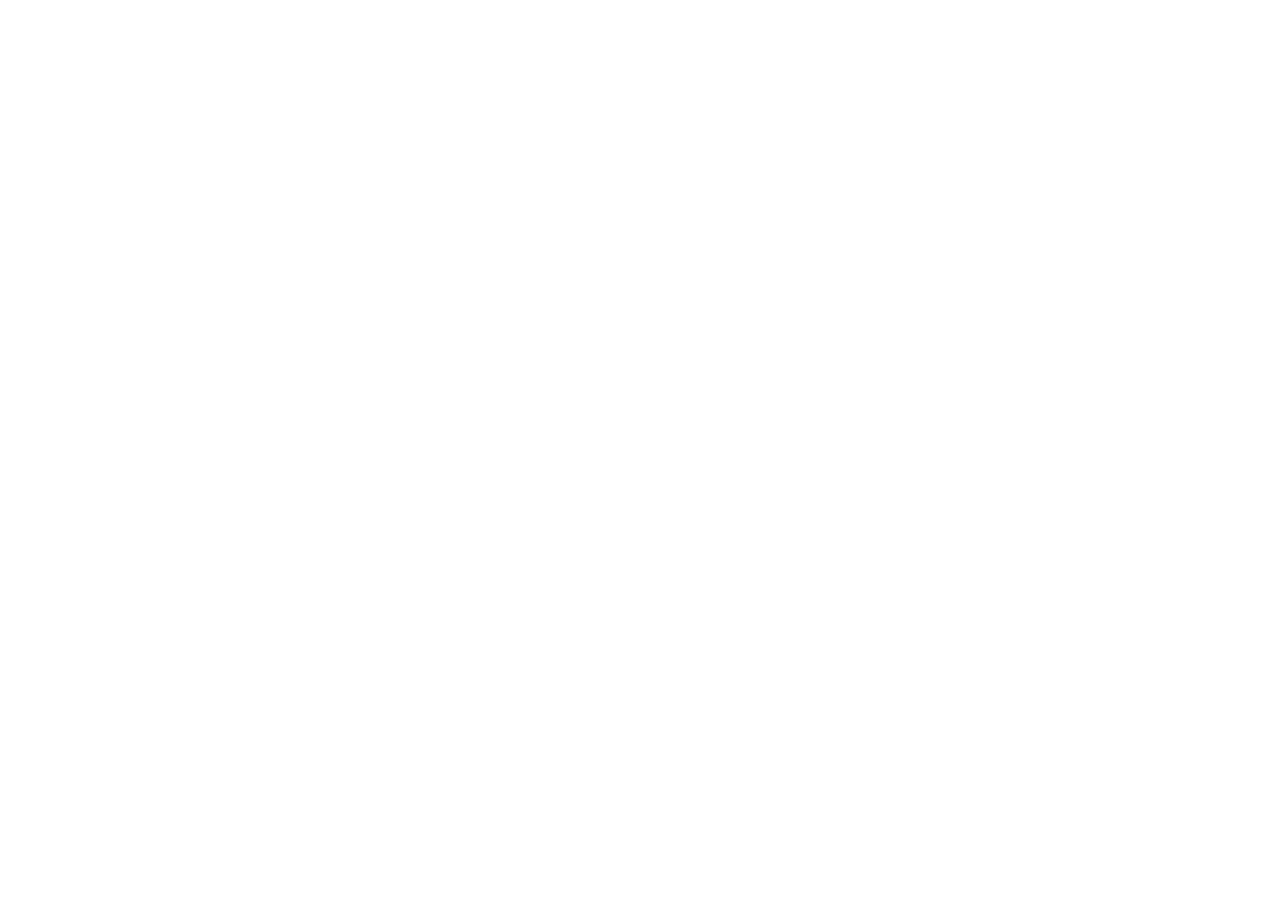
==== index.html @ b6b85f53 "ver1.1" ====
<!DOCTYPE html>
<html lang="en">
    <head>
        <meta charset="UTF-8" />
        <title>Ian wu</title>
        <link rel="icon" href="/favicon.ico" type="image/x-icon" />
        <meta name="viewport" content="width=device-width, initial-scale=1.0" />
        <meta name="description" content="ian | NTNU CSIE Camp 2022" />
        <meta name="og:image" content="url-of-social-media-preview-image" />
    </head>
    <body>
        <div id="app"></div>
        <script type="module" src="/src/main.js"></script>
        <img public="/favicon.ico">
    </body>
</html>
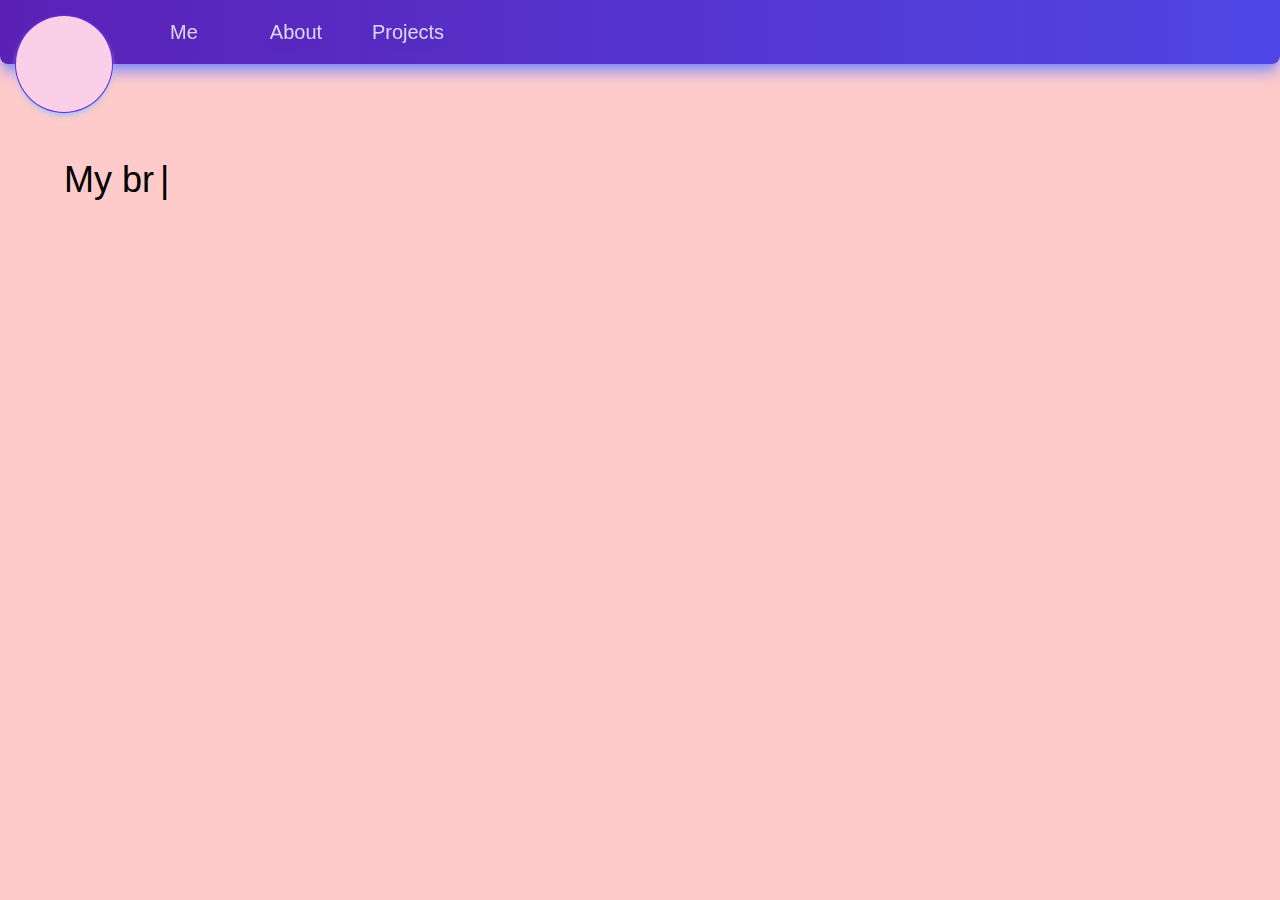
==== commit 169def98: "deploy: eaae905d035eb33a8accb43d2f96bfcac8fead3b" ====
--- a/index.html
+++ b/index.html
@@ -7,10 +7,11 @@
         <meta name="viewport" content="width=device-width, initial-scale=1.0" />
         <meta name="description" content="ian | NTNU CSIE Camp 2022" />
         <meta name="og:image" content="url-of-social-media-preview-image" />
+      <script type="module" crossorigin src="/assets/index.6522fc85.js"></script>
+      <link rel="stylesheet" href="/assets/index.957e91ee.css">
     </head>
     <body>
         <div id="app"></div>
-        <script type="module" src="/src/main.js"></script>
-        <img public="/favicon.ico">
+        
     </body>
 </html>
--- a/assets/index.957e91ee.css
+++ b/assets/index.957e91ee.css
@@ -0,0 +1 @@
+*,:before,:after{box-sizing:border-box;border-width:0;border-style:solid;border-color:#e5e7eb}:before,:after{--tw-content: ""}html{line-height:1.5;-webkit-text-size-adjust:100%;-moz-tab-size:4;-o-tab-size:4;tab-size:4;font-family:ui-sans-serif,system-ui,-apple-system,BlinkMacSystemFont,Segoe UI,Roboto,Helvetica Neue,Arial,Noto Sans,sans-serif,"Apple Color Emoji","Segoe UI Emoji",Segoe UI Symbol,"Noto Color Emoji"}body{margin:0;line-height:inherit}hr{height:0;color:inherit;border-top-width:1px}abbr:where([title]){-webkit-text-decoration:underline dotted;text-decoration:underline dotted}h1,h2,h3,h4,h5,h6{font-size:inherit;font-weight:inherit}a{color:inherit;text-decoration:inherit}b,strong{font-weight:bolder}code,kbd,samp,pre{font-family:ui-monospace,SFMono-Regular,Menlo,Monaco,Consolas,Liberation Mono,Courier New,monospace;font-size:1em}small{font-size:80%}sub,sup{font-size:75%;line-height:0;position:relative;vertical-align:baseline}sub{bottom:-.25em}sup{top:-.5em}table{text-indent:0;border-color:inherit;border-collapse:collapse}button,input,optgroup,select,textarea{font-family:inherit;font-size:100%;font-weight:inherit;line-height:inherit;color:inherit;margin:0;padding:0}button,select{text-transform:none}button,[type=button],[type=reset],[type=submit]{-webkit-appearance:button;background-color:transparent;background-image:none}:-moz-focusring{outline:auto}:-moz-ui-invalid{box-shadow:none}progress{vertical-align:baseline}::-webkit-inner-spin-button,::-webkit-outer-spin-button{height:auto}[type=search]{-webkit-appearance:textfield;outline-offset:-2px}::-webkit-search-decoration{-webkit-appearance:none}::-webkit-file-upload-button{-webkit-appearance:button;font:inherit}summary{display:list-item}blockquote,dl,dd,h1,h2,h3,h4,h5,h6,hr,figure,p,pre{margin:0}fieldset{margin:0;padding:0}legend{padding:0}ol,ul,menu{list-style:none;margin:0;padding:0}textarea{resize:vertical}input::-moz-placeholder,textarea::-moz-placeholder{opacity:1;color:#9ca3af}input:-ms-input-placeholder,textarea:-ms-input-placeholder{opacity:1;color:#9ca3af}input::placeholder,textarea::placeholder{opacity:1;color:#9ca3af}button,[role=button]{cursor:pointer}:disabled{cursor:default}img,svg,video,canvas,audio,iframe,embed,object{display:block;vertical-align:middle}img,video{max-width:100%;height:auto}*,:before,:after{--tw-border-spacing-x: 0;--tw-border-spacing-y: 0;--tw-translate-x: 0;--tw-translate-y: 0;--tw-rotate: 0;--tw-skew-x: 0;--tw-skew-y: 0;--tw-scale-x: 1;--tw-scale-y: 1;--tw-pan-x: ;--tw-pan-y: ;--tw-pinch-zoom: ;--tw-scroll-snap-strictness: proximity;--tw-ordinal: ;--tw-slashed-zero: ;--tw-numeric-figure: ;--tw-numeric-spacing: ;--tw-numeric-fraction: ;--tw-ring-inset: ;--tw-ring-offset-width: 0px;--tw-ring-offset-color: #fff;--tw-ring-color: rgb(59 130 246 / .5);--tw-ring-offset-shadow: 0 0 #0000;--tw-ring-shadow: 0 0 #0000;--tw-shadow: 0 0 #0000;--tw-shadow-colored: 0 0 #0000;--tw-blur: ;--tw-brightness: ;--tw-contrast: ;--tw-grayscale: ;--tw-hue-rotate: ;--tw-invert: ;--tw-saturate: ;--tw-sepia: ;--tw-drop-shadow: ;--tw-backdrop-blur: ;--tw-backdrop-brightness: ;--tw-backdrop-contrast: ;--tw-backdrop-grayscale: ;--tw-backdrop-hue-rotate: ;--tw-backdrop-invert: ;--tw-backdrop-opacity: ;--tw-backdrop-saturate: ;--tw-backdrop-sepia: }::-webkit-backdrop{--tw-border-spacing-x: 0;--tw-border-spacing-y: 0;--tw-translate-x: 0;--tw-translate-y: 0;--tw-rotate: 0;--tw-skew-x: 0;--tw-skew-y: 0;--tw-scale-x: 1;--tw-scale-y: 1;--tw-pan-x: ;--tw-pan-y: ;--tw-pinch-zoom: ;--tw-scroll-snap-strictness: proximity;--tw-ordinal: ;--tw-slashed-zero: ;--tw-numeric-figure: ;--tw-numeric-spacing: ;--tw-numeric-fraction: ;--tw-ring-inset: ;--tw-ring-offset-width: 0px;--tw-ring-offset-color: #fff;--tw-ring-color: rgb(59 130 246 / .5);--tw-ring-offset-shadow: 0 0 #0000;--tw-ring-shadow: 0 0 #0000;--tw-shadow: 0 0 #0000;--tw-shadow-colored: 0 0 #0000;--tw-blur: ;--tw-brightness: ;--tw-contrast: ;--tw-grayscale: ;--tw-hue-rotate: ;--tw-invert: ;--tw-saturate: ;--tw-sepia: ;--tw-drop-shadow: ;--tw-backdrop-blur: ;--tw-backdrop-brightness: ;--tw-backdrop-contrast: ;--tw-backdrop-grayscale: ;--tw-backdrop-hue-rotate: ;--tw-backdrop-invert: ;--tw-backdrop-opacity: ;--tw-backdrop-saturate: ;--tw-backdrop-sepia: }::backdrop{--tw-border-spacing-x: 0;--tw-border-spacing-y: 0;--tw-translate-x: 0;--tw-translate-y: 0;--tw-rotate: 0;--tw-skew-x: 0;--tw-skew-y: 0;--tw-scale-x: 1;--tw-scale-y: 1;--tw-pan-x: ;--tw-pan-y: ;--tw-pinch-zoom: ;--tw-scroll-snap-strictness: proximity;--tw-ordinal: ;--tw-slashed-zero: ;--tw-numeric-figure: ;--tw-numeric-spacing: ;--tw-numeric-fraction: ;--tw-ring-inset: ;--tw-ring-offset-width: 0px;--tw-ring-offset-color: #fff;--tw-ring-color: rgb(59 130 246 / .5);--tw-ring-offset-shadow: 0 0 #0000;--tw-ring-shadow: 0 0 #0000;--tw-shadow: 0 0 #0000;--tw-shadow-colored: 0 0 #0000;--tw-blur: ;--tw-brightness: ;--tw-contrast: ;--tw-grayscale: ;--tw-hue-rotate: ;--tw-invert: ;--tw-saturate: ;--tw-sepia: ;--tw-drop-shadow: ;--tw-backdrop-blur: ;--tw-backdrop-brightness: ;--tw-backdrop-contrast: ;--tw-backdrop-grayscale: ;--tw-backdrop-hue-rotate: ;--tw-backdrop-invert: ;--tw-backdrop-opacity: ;--tw-backdrop-saturate: ;--tw-backdrop-sepia: }.fixed{position:fixed}.absolute{position:absolute}.top-0{top:0px}.left-0{left:0px}.top-4{top:1rem}.left-4{left:1rem}.z-30{z-index:30}.z-50{z-index:50}.mx-2{margin-left:.5rem;margin-right:.5rem}.my-2{margin-top:.5rem;margin-bottom:.5rem}.mt-16{margin-top:4rem}.-ml-1{margin-left:-.25rem}.mb-8{margin-bottom:2rem}.mb-2{margin-bottom:.5rem}.mt-8{margin-top:2rem}.mr-1{margin-right:.25rem}.mt-4{margin-top:1rem}.block{display:block}.inline-block{display:inline-block}.flex{display:flex}.h-\[calc\(100vh-4rem\)\]{height:calc(100vh - 4rem)}.h-28{height:7rem}.h-16{height:4rem}.h-20{height:5rem}.h-full{height:100%}.w-full{width:100%}.w-20{width:5rem}.-translate-y-32{--tw-translate-y: -8rem;transform:translate(var(--tw-translate-x),var(--tw-translate-y)) rotate(var(--tw-rotate)) skew(var(--tw-skew-x)) skewY(var(--tw-skew-y)) scaleX(var(--tw-scale-x)) scaleY(var(--tw-scale-y))}.translate-y-0{--tw-translate-y: 0px;transform:translate(var(--tw-translate-x),var(--tw-translate-y)) rotate(var(--tw-rotate)) skew(var(--tw-skew-x)) skewY(var(--tw-skew-y)) scaleX(var(--tw-scale-x)) scaleY(var(--tw-scale-y))}.translate-x-0{--tw-translate-x: 0px;transform:translate(var(--tw-translate-x),var(--tw-translate-y)) rotate(var(--tw-rotate)) skew(var(--tw-skew-x)) skewY(var(--tw-skew-y)) scaleX(var(--tw-scale-x)) scaleY(var(--tw-scale-y))}.-translate-x-32{--tw-translate-x: -8rem;transform:translate(var(--tw-translate-x),var(--tw-translate-y)) rotate(var(--tw-rotate)) skew(var(--tw-skew-x)) skewY(var(--tw-skew-y)) scaleX(var(--tw-scale-x)) scaleY(var(--tw-scale-y))}.translate-y-12{--tw-translate-y: 3rem;transform:translate(var(--tw-translate-x),var(--tw-translate-y)) rotate(var(--tw-rotate)) skew(var(--tw-skew-x)) skewY(var(--tw-skew-y)) scaleX(var(--tw-scale-x)) scaleY(var(--tw-scale-y))}.scale-\[180\%\]{--tw-scale-x: 180%;--tw-scale-y: 180%;transform:translate(var(--tw-translate-x),var(--tw-translate-y)) rotate(var(--tw-rotate)) skew(var(--tw-skew-x)) skewY(var(--tw-skew-y)) scaleX(var(--tw-scale-x)) scaleY(var(--tw-scale-y))}.transform{transform:translate(var(--tw-translate-x),var(--tw-translate-y)) rotate(var(--tw-rotate)) skew(var(--tw-skew-x)) skewY(var(--tw-skew-y)) scaleX(var(--tw-scale-x)) scaleY(var(--tw-scale-y))}.items-center{align-items:center}.justify-center{justify-content:center}.overflow-hidden{overflow:hidden}.overflow-y-auto{overflow-y:auto}.overflow-x-hidden{overflow-x:hidden}.whitespace-pre-wrap{white-space:pre-wrap}.break-all{word-break:break-all}.rounded-full{border-radius:9999px}.rounded-md{border-radius:.375rem}.rounded-b-lg{border-bottom-right-radius:.5rem;border-bottom-left-radius:.5rem}.bg-pink-200{--tw-bg-opacity: 1;background-color:rgb(251 207 232 / var(--tw-bg-opacity))}.bg-white{--tw-bg-opacity: 1;background-color:rgb(255 255 255 / var(--tw-bg-opacity))}.bg-opacity-50{--tw-bg-opacity: .5}.bg-gradient-to-r{background-image:linear-gradient(to right,var(--tw-gradient-stops))}.from-violet-800{--tw-gradient-from: #5b21b6;--tw-gradient-to: rgb(91 33 182 / 0);--tw-gradient-stops: var(--tw-gradient-from), var(--tw-gradient-to)}.to-indigo-600{--tw-gradient-to: #4f46e5}.p-4{padding:1rem}.px-8{padding-left:2rem;padding-right:2rem}.py-2{padding-top:.5rem;padding-bottom:.5rem}.pl-24{padding-left:6rem}.pl-8{padding-left:2rem}.pt-8{padding-top:2rem}.pt-16{padding-top:4rem}.text-xl{font-size:1.25rem;line-height:1.75rem}.text-2xl{font-size:1.5rem;line-height:2rem}.text-lg{font-size:1.125rem;line-height:1.75rem}.text-white{--tw-text-opacity: 1;color:rgb(255 255 255 / var(--tw-text-opacity))}.text-gray-500{--tw-text-opacity: 1;color:rgb(107 114 128 / var(--tw-text-opacity))}.opacity-0{opacity:0}.opacity-100{opacity:1}.opacity-80{opacity:.8}.shadow-lg{--tw-shadow: 0 10px 15px -3px rgb(0 0 0 / .1), 0 4px 6px -4px rgb(0 0 0 / .1);--tw-shadow-colored: 0 10px 15px -3px var(--tw-shadow-color), 0 4px 6px -4px var(--tw-shadow-color);box-shadow:var(--tw-ring-offset-shadow, 0 0 #0000),var(--tw-ring-shadow, 0 0 #0000),var(--tw-shadow)}.shadow-md{--tw-shadow: 0 4px 6px -1px rgb(0 0 0 / .1), 0 2px 4px -2px rgb(0 0 0 / .1);--tw-shadow-colored: 0 4px 6px -1px var(--tw-shadow-color), 0 2px 4px -2px var(--tw-shadow-color);box-shadow:var(--tw-ring-offset-shadow, 0 0 #0000),var(--tw-ring-shadow, 0 0 #0000),var(--tw-shadow)}.shadow-indigo-400{--tw-shadow-color: #818cf8;--tw-shadow: var(--tw-shadow-colored)}.shadow-cyan-300{--tw-shadow-color: #67e8f9;--tw-shadow: var(--tw-shadow-colored)}.shadow-blue-300{--tw-shadow-color: #93c5fd;--tw-shadow: var(--tw-shadow-colored)}.shadow-indigo-200{--tw-shadow-color: #c7d2fe;--tw-shadow: var(--tw-shadow-colored)}.ring-1{--tw-ring-offset-shadow: var(--tw-ring-inset) 0 0 0 var(--tw-ring-offset-width) var(--tw-ring-offset-color);--tw-ring-shadow: var(--tw-ring-inset) 0 0 0 calc(1px + var(--tw-ring-offset-width)) var(--tw-ring-color);box-shadow:var(--tw-ring-offset-shadow),var(--tw-ring-shadow),var(--tw-shadow, 0 0 #0000)}.ring-violet-700{--tw-ring-opacity: 1;--tw-ring-color: rgb(109 40 217 / var(--tw-ring-opacity))}.drop-shadow-xl{--tw-drop-shadow: drop-shadow(0 20px 13px rgb(0 0 0 / .03)) drop-shadow(0 8px 5px rgb(0 0 0 / .08));filter:var(--tw-blur) var(--tw-brightness) var(--tw-contrast) var(--tw-grayscale) var(--tw-hue-rotate) var(--tw-invert) var(--tw-saturate) var(--tw-sepia) var(--tw-drop-shadow)}.transition{transition-property:color,background-color,border-color,fill,stroke,opacity,box-shadow,transform,filter,-webkit-text-decoration-color,-webkit-backdrop-filter;transition-property:color,background-color,border-color,text-decoration-color,fill,stroke,opacity,box-shadow,transform,filter,backdrop-filter;transition-property:color,background-color,border-color,text-decoration-color,fill,stroke,opacity,box-shadow,transform,filter,backdrop-filter,-webkit-text-decoration-color,-webkit-backdrop-filter;transition-timing-function:cubic-bezier(.4,0,.2,1);transition-duration:.15s}.transition-all{transition-property:all;transition-timing-function:cubic-bezier(.4,0,.2,1);transition-duration:.15s}.duration-200{transition-duration:.2s}.duration-150{transition-duration:.15s}.ease-out{transition-timing-function:cubic-bezier(0,0,.2,1)}.ease-in{transition-timing-function:cubic-bezier(.4,0,1,1)}*{font-family:FakePearl,Yuanti TC,Helvetica Neue,Helvetica,Arial,sans-serif;position:relative}html,body,#app{margin:0;height:100%;width:100%;padding:0}#app{position:fixed;top:0px;left:0px;--tw-bg-opacity: 1;background-color:rgb(254 202 202 / var(--tw-bg-opacity))}@font-face{font-family:FakePearl;font-display:swap;src:url(https://cdn.jsdelivr.net/gh/max32002/FakePearl@1.1/webfont/FakePearl-Regular.woff2) format("woff2"),url(https://cdn.jsdelivr.net/gh/max32002/FakePearl@1.1/webfont/FakePearl-Regular.woff) format("woff")}.hover\:rounded-xl:hover{border-radius:.75rem}.hover\:pt-5:hover{padding-top:1.25rem}.hover\:text-2xl:hover{font-size:1.5rem;line-height:2rem}.hover\:text-gray-700:hover{--tw-text-opacity: 1;color:rgb(55 65 81 / var(--tw-text-opacity))}.hover\:opacity-100:hover{opacity:1}@media (min-width: 640px){.sm\:w-24{width:6rem}.sm\:px-12{padding-left:3rem;padding-right:3rem}.sm\:pt-12{padding-top:3rem}.sm\:pt-20{padding-top:5rem}.sm\:text-3xl{font-size:1.875rem;line-height:2.25rem}}@media (min-width: 768px){.md\:h-24{height:6rem}.md\:w-24{width:6rem}.md\:translate-y-14{--tw-translate-y: 3.5rem;transform:translate(var(--tw-translate-x),var(--tw-translate-y)) rotate(var(--tw-rotate)) skew(var(--tw-skew-x)) skewY(var(--tw-skew-y)) scaleX(var(--tw-scale-x)) scaleY(var(--tw-scale-y))}.md\:pl-32{padding-left:8rem}.md\:pl-8{padding-left:2rem}.md\:hover\:pt-7:hover{padding-top:1.75rem}}@media (min-width: 1024px){.lg\:px-16{padding-left:4rem;padding-right:4rem}.lg\:pt-16{padding-top:4rem}.lg\:pt-24{padding-top:6rem}.lg\:text-4xl{font-size:2.25rem;line-height:2.5rem}}
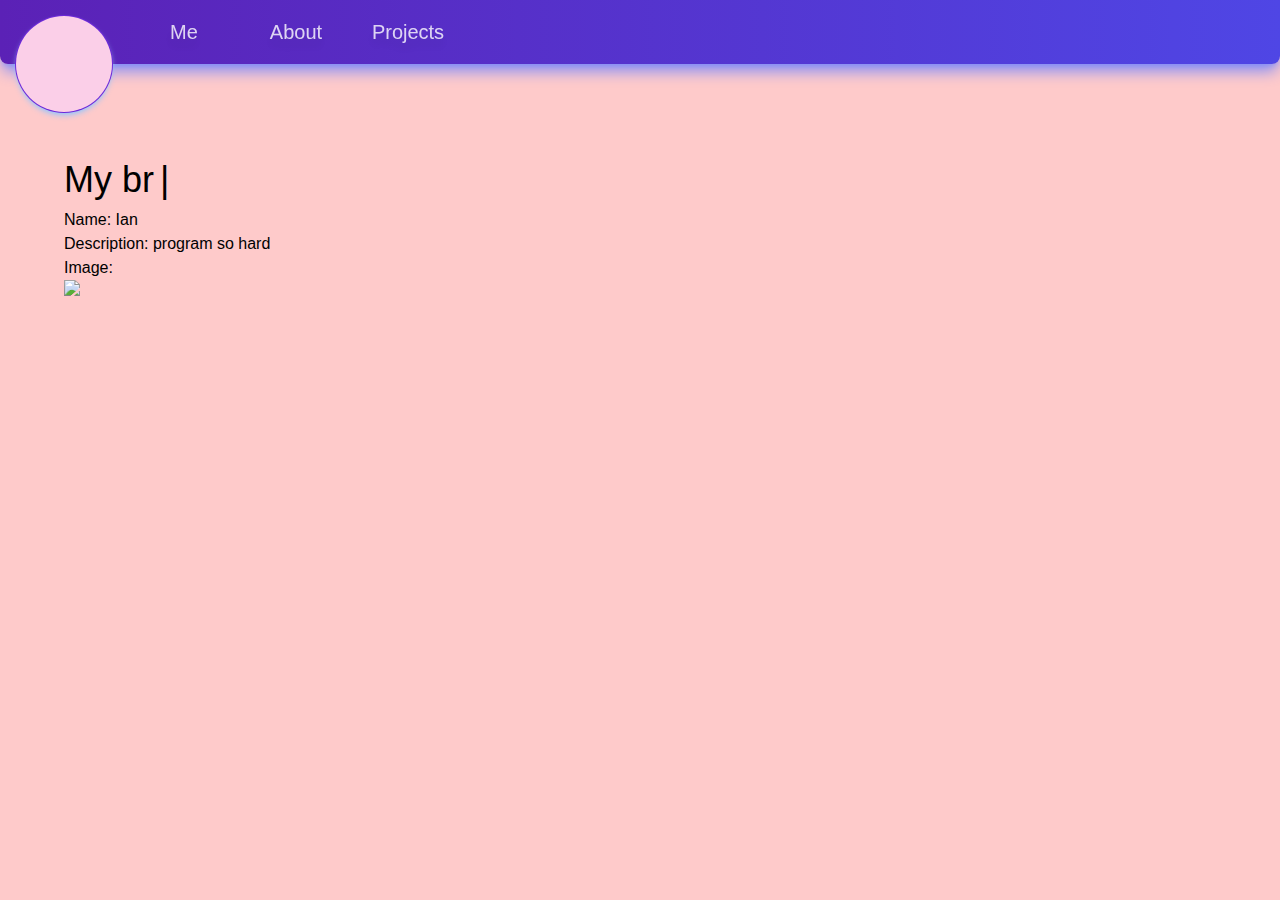
==== commit 2f6a6ae6: "deploy: 97306a2818d28602e1b0d93e3f90658647e04659" ====
--- a/index.html
+++ b/index.html
@@ -7,7 +7,7 @@
         <meta name="viewport" content="width=device-width, initial-scale=1.0" />
         <meta name="description" content="ian | NTNU CSIE Camp 2022" />
         <meta name="og:image" content="url-of-social-media-preview-image" />
-      <script type="module" crossorigin src="/assets/index.6522fc85.js"></script>
+      <script type="module" crossorigin src="/assets/index.a317f04c.js"></script>
       <link rel="stylesheet" href="/assets/index.957e91ee.css">
     </head>
     <body>
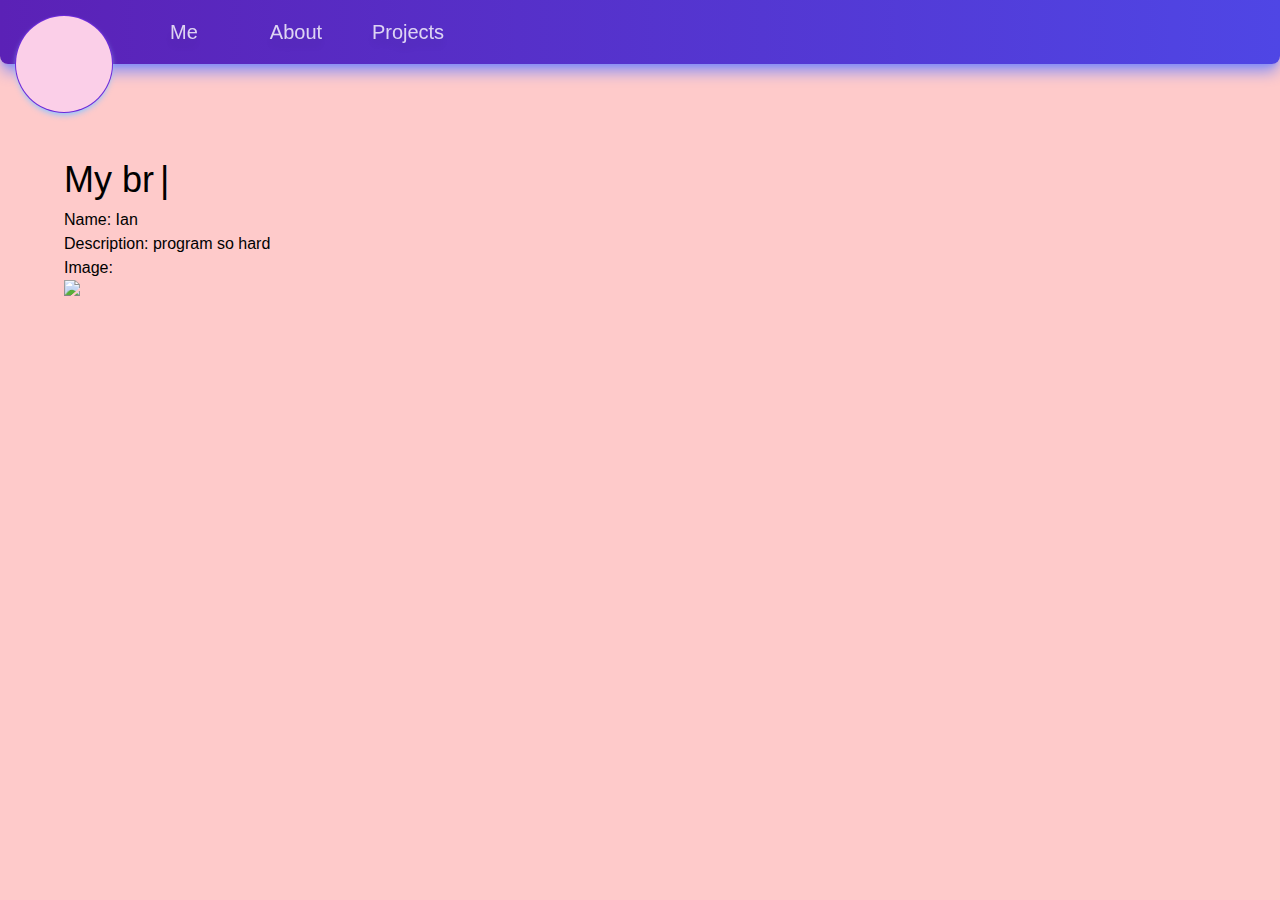
==== commit 342049a9: "deploy: b9730aa6f1b0fa60483bd35d03a874845319131a" ====
--- a/index.html
+++ b/index.html
@@ -7,7 +7,7 @@
         <meta name="viewport" content="width=device-width, initial-scale=1.0" />
         <meta name="description" content="ian | NTNU CSIE Camp 2022" />
         <meta name="og:image" content="url-of-social-media-preview-image" />
-      <script type="module" crossorigin src="/assets/index.a317f04c.js"></script>
+      <script type="module" crossorigin src="/assets/index.e40a3cf3.js"></script>
       <link rel="stylesheet" href="/assets/index.957e91ee.css">
     </head>
     <body>
